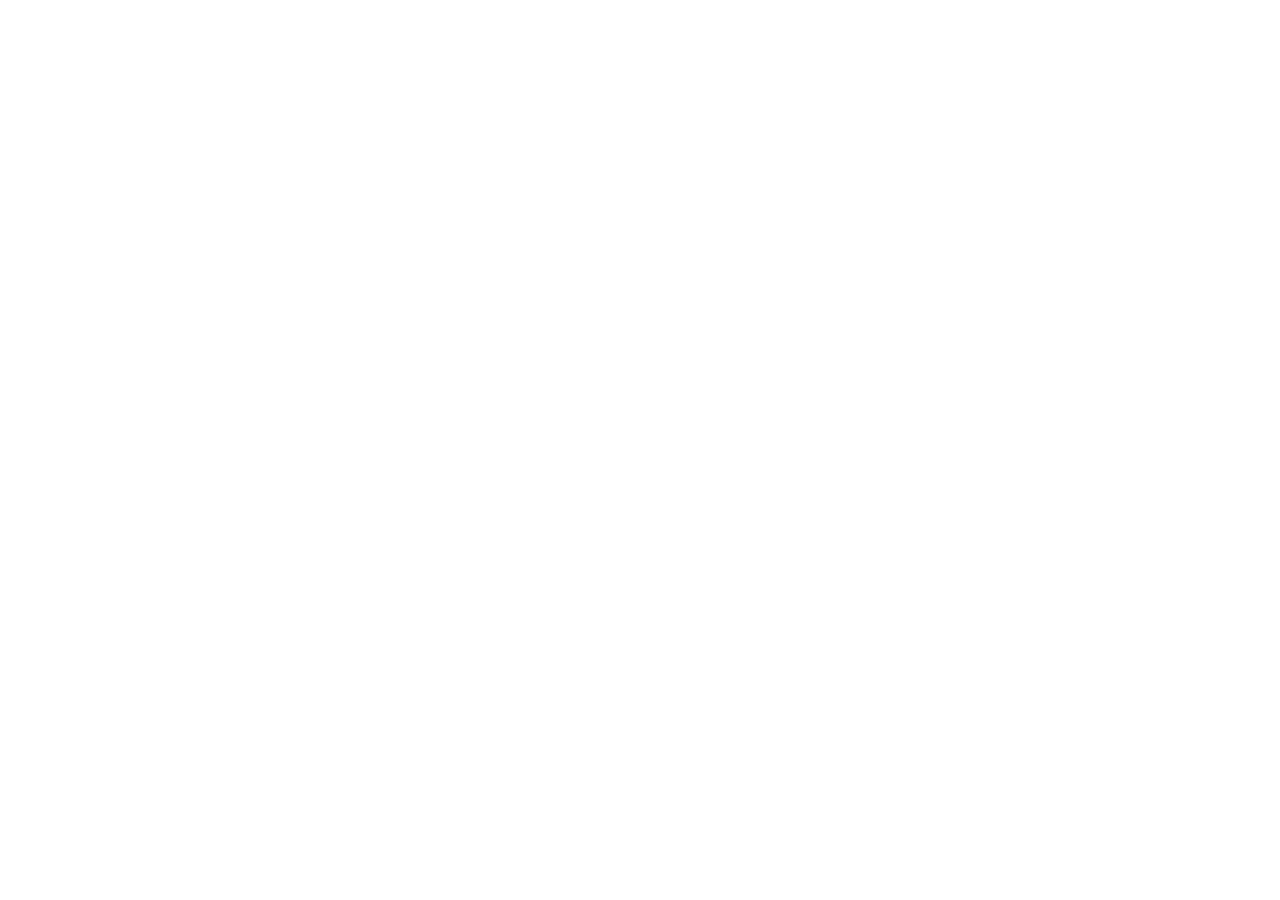
==== admin/index.html @ 9acb78d4 "admin" ====
<!doctype html>
<html>
<head>
  <meta charset="utf-8" />
  <meta name="viewport" content="width=device-width, initial-scale=1" />
  <title>Mohit Dangi Architect — Content Manager</title>
</head>
<body>
  <script src="https://identity.netlify.com/v1/netlify-identity-widget.js"></script>
  <script src="https://unpkg.com/decap-cms@^3.0.0/dist/decap-cms.js"></script>
</body>
</html>
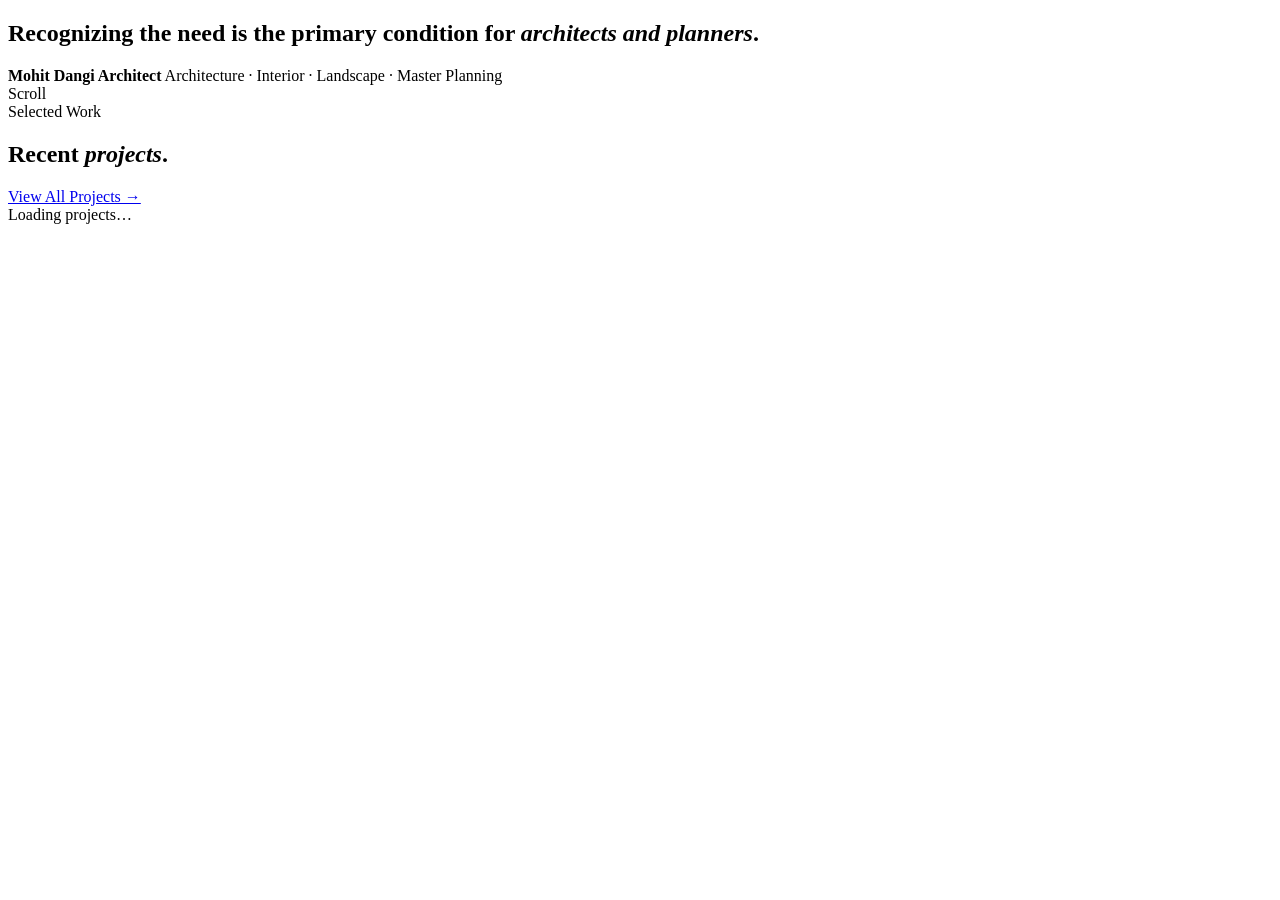
==== commit 26fd874f: "Update index.html" ====
--- a/admin/index.html
+++ b/admin/index.html
@@ -1,12 +1,64 @@
-<!doctype html>
-<html>
+<!DOCTYPE html>
+<html lang="en">
 <head>
-  <meta charset="utf-8" />
-  <meta name="viewport" content="width=device-width, initial-scale=1" />
-  <title>Mohit Dangi Architect — Content Manager</title>
+  <meta charset="UTF-8">
+  <meta name="viewport" content="width=device-width, initial-scale=1.0">
+  <title>Mohit Dangi Architect — Bhilwara, Rajasthan</title>
+  <link rel="stylesheet" href="css/style.css">
 </head>
 <body>
+
+  <section class="hero">
+    <div class="hero-image" id="hero-image">
+      <!-- Sketch slideshow injected by JS -->
+    </div>
+    <div class="hero-content">
+      <h1 class="hero-title" id="hero-title">
+        Recognizing the need is the primary condition for <em>architects and planners</em>.
+      </h1>
+      <div class="hero-meta">
+        <strong>Mohit Dangi Architect</strong>
+        Architecture · Interior · Landscape · Master Planning
+      </div>
+    </div>
+    <div class="sketch-dots" id="sketch-dots"></div>
+    <div class="hero-scroll">Scroll</div>
+  </section>
+
+  <section class="quick-services" id="quick-services"></section>
+
+  <section class="section">
+    <div class="section-header">
+      <div class="section-header-left">
+        <div class="eyebrow">Selected Work</div>
+        <h2 class="section-title">Recent <em>projects</em>.</h2>
+      </div>
+      <a href="architecture.html" class="section-link">View All Projects →</a>
+    </div>
+    <div class="project-grid" id="home-projects">
+      <div class="loading">Loading projects…</div>
+    </div>
+  </section>
+
+  <section class="philosophy">
+    <div class="philosophy-quote" id="philosophy-quote"></div>
+    <div class="philosophy-author" id="philosophy-author"></div>
+  </section>
+
+  <script src="js/main.js"></script>
+
+  <!-- Netlify Identity: handles invite/password-reset links that land here -->
   <script src="https://identity.netlify.com/v1/netlify-identity-widget.js"></script>
-  <script src="https://unpkg.com/decap-cms@^3.0.0/dist/decap-cms.js"></script>
+  <script>
+    if (window.netlifyIdentity) {
+      window.netlifyIdentity.on("init", function (user) {
+        if (!user) {
+          window.netlifyIdentity.on("login", function () {
+            document.location.href = "/admin/";
+          });
+        }
+      });
+    }
+  </script>
 </body>
 </html>
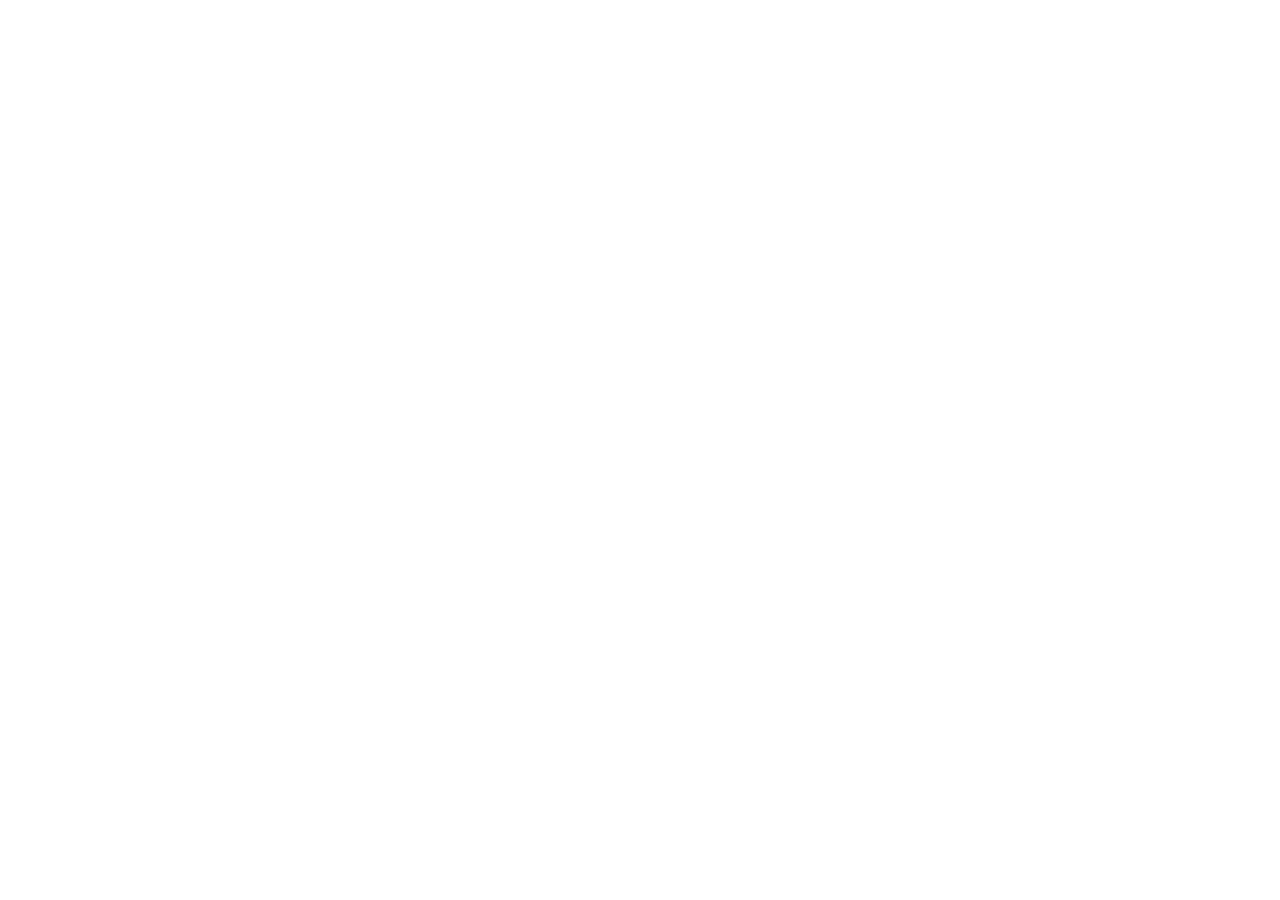
==== commit 71567b91: "Update index.html" ====
--- a/admin/index.html
+++ b/admin/index.html
@@ -1,64 +1,12 @@
-<!DOCTYPE html>
-<html lang="en">
+<!doctype html>
+<html>
 <head>
-  <meta charset="UTF-8">
-  <meta name="viewport" content="width=device-width, initial-scale=1.0">
-  <title>Mohit Dangi Architect — Bhilwara, Rajasthan</title>
-  <link rel="stylesheet" href="css/style.css">
+  <meta charset="utf-8" />
+  <meta name="viewport" content="width=device-width, initial-scale=1" />
+  <title>Mohit Dangi Architect — Content Manager</title>
 </head>
 <body>
-
-  <section class="hero">
-    <div class="hero-image" id="hero-image">
-      <!-- Sketch slideshow injected by JS -->
-    </div>
-    <div class="hero-content">
-      <h1 class="hero-title" id="hero-title">
-        Recognizing the need is the primary condition for <em>architects and planners</em>.
-      </h1>
-      <div class="hero-meta">
-        <strong>Mohit Dangi Architect</strong>
-        Architecture · Interior · Landscape · Master Planning
-      </div>
-    </div>
-    <div class="sketch-dots" id="sketch-dots"></div>
-    <div class="hero-scroll">Scroll</div>
-  </section>
-
-  <section class="quick-services" id="quick-services"></section>
-
-  <section class="section">
-    <div class="section-header">
-      <div class="section-header-left">
-        <div class="eyebrow">Selected Work</div>
-        <h2 class="section-title">Recent <em>projects</em>.</h2>
-      </div>
-      <a href="architecture.html" class="section-link">View All Projects →</a>
-    </div>
-    <div class="project-grid" id="home-projects">
-      <div class="loading">Loading projects…</div>
-    </div>
-  </section>
-
-  <section class="philosophy">
-    <div class="philosophy-quote" id="philosophy-quote"></div>
-    <div class="philosophy-author" id="philosophy-author"></div>
-  </section>
-
-  <script src="js/main.js"></script>
-
-  <!-- Netlify Identity: handles invite/password-reset links that land here -->
   <script src="https://identity.netlify.com/v1/netlify-identity-widget.js"></script>
-  <script>
-    if (window.netlifyIdentity) {
-      window.netlifyIdentity.on("init", function (user) {
-        if (!user) {
-          window.netlifyIdentity.on("login", function () {
-            document.location.href = "/admin/";
-          });
-        }
-      });
-    }
-  </script>
+  <script src="https://unpkg.com/decap-cms@^3.0.0/dist/decap-cms.js"></script>
 </body>
 </html>
